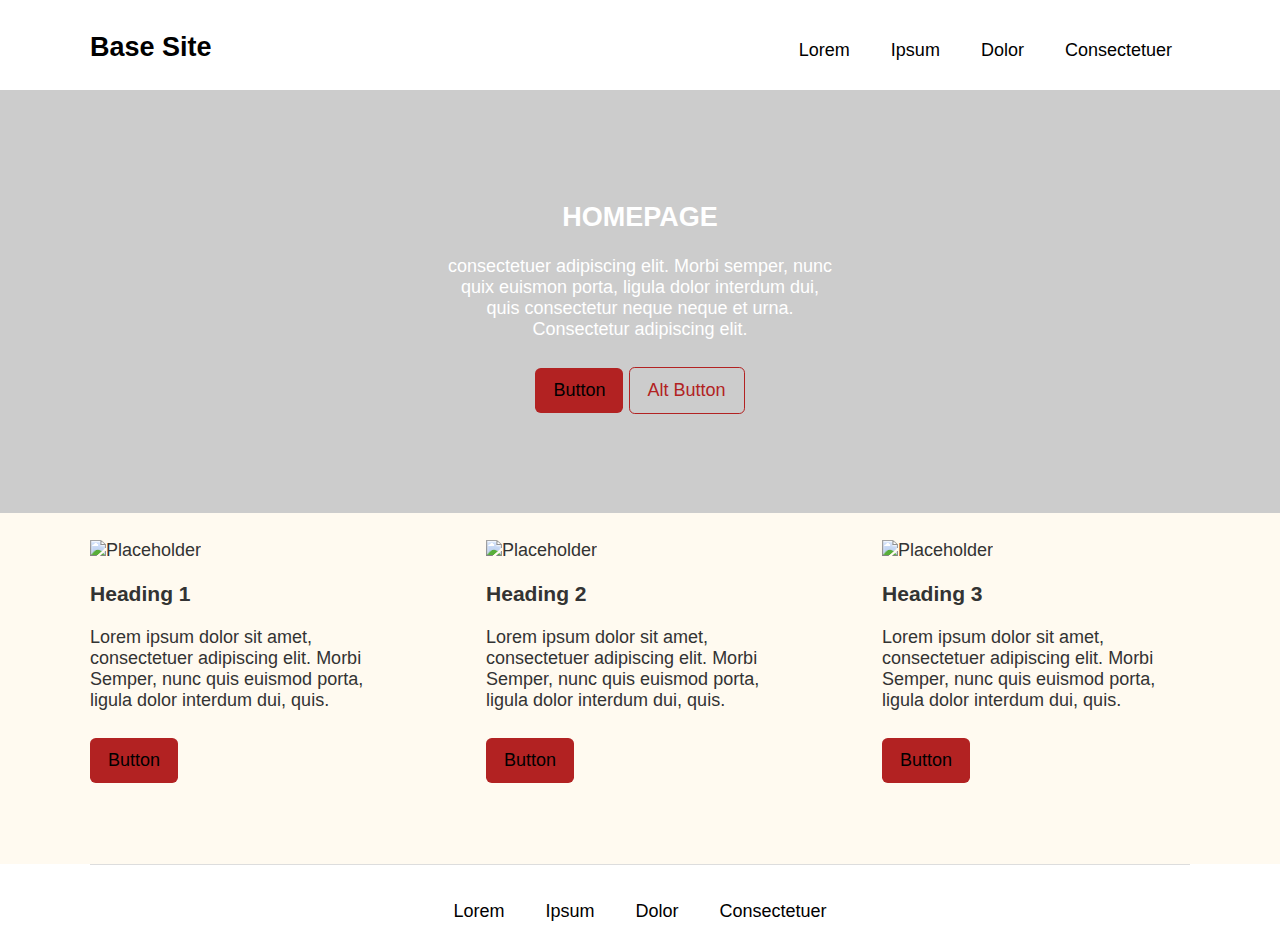
==== index.html @ d5db16d8 "added files" ====
<!DOCTYPE html>
<html lang="en">
<head>
<meta charset="utf-8" />
<title>Base | Site w/Subpage</title>
    
<!-- HTML5 -->
<!--[if lt IE9]>
    <script src="http://html5shim.googlecode.com/svn/trunk/html5.js"></script>
<![endif]-->
    
<!-- VIEWPORT FOR MOBILE -->
<meta name="viewport" content="width=device-width, initial-scale=1" />

<!-- MAIN CSS FILE -->
<link href="css/style.css" rel="stylesheet" type="text/css" />
    
</head>

<body>

<header class="site-header toggle-nav">
    <div class="container">
        <div class="site-branding">
            <h1><a href="/index.html">Base Site </a></h1>
        </div>
        <nav class="site-navigation">
            <div class="menu navicon">Menu</div>
            <ul>
                <li><a href="subpage.html">Lorem</a></li>
                <li><a href="subpage.html">Ipsum</a></li>
                <li><a href="subpage.html">Dolor</a></li>
                <li><a href="subpage.html">Consectetuer</a></li>
            </ul>
        </nav>
    </div><!-- END CONTAINER -->
</header>

<main class="site-main">
    <div class="">
        <section class="hero">
            <h2>HOMEPAGE</h2>
            <p>consectetuer adipiscing elit. Morbi semper, nunc quix euismon porta, ligula dolor interdum dui, quis consectetur neque neque et urna. Consectetur adipiscing elit. </p>
            <p><a class="button" href="../index.html">Button</a>
            <a class="button alt" href="../index.html">Alt Button</a></p>
        </section>
        
        <section class="cream">
            <div class="container">
                <div class="row">
                    <div class="one-third column">
                        <img src="../images/placeholder_1x1.gif" alt="Placeholder" class="scale-with-grid">
                        <h3>Heading 1</h3>
                        <p>Lorem ipsum dolor sit amet, consectetuer adipiscing elit. Morbi Semper, nunc quis euismod porta, ligula dolor interdum dui, quis.</p>
                        <p><a class="button" href="../index.html">Button</a></p>
                    </div>
                    <div class="one-third column">
                        <img src="../images/placeholder_1x1.gif" alt="Placeholder" class="scale-with-grid">
                        <h3>Heading 2</h3>
                        <p>Lorem ipsum dolor sit amet, consectetuer adipiscing elit. Morbi Semper, nunc quis euismod porta, ligula dolor interdum dui, quis.</p>
                        <p><a class="button" href="../index.html">Button</a></p>
                    </div>
                    <div class="one-third column">
                        <img src="../images/placeholder_1x1.gif" alt="Placeholder" class="scale-with-grid">
                        <h3>Heading 3</h3>
                        <p>Lorem ipsum dolor sit amet, consectetuer adipiscing elit. Morbi Semper, nunc quis euismod porta, ligula dolor interdum dui, quis.</p>
                        <p><a class="button" href="../index.html">Button</a></p>
                    </div>
                </div>
            </div>                 
        </section>
    </div>
</main>
    
<footer class="site-footer">
    <div class="container">
        <nav class="site-navigation">
            <ul>
                <li><a href="subpage.html">Lorem</a></li>
                <li><a href="subpage.html">Ipsum</a></li>
                <li><a href="subpage.html">Dolor</a></li>
                <li><a href="subpage.html">Consectetuer</a></li>
            </ul>
        </nav>
    </div>
</footer>
    
<!-- MAIN JS FILE -->
<script src="js/script.js"></script>

    
</body>
</html>
---- css/style.css ----
/* #BASE CSS (Initital Setup)
---------------------------------
    #BASE START
        #HTML5
    #BASE CONTENT
        #TYPOGRAPHY
            #BODY
            #HEADINGS
            #PARAGRAPHS
            #LINKS
            #LISTS
            #BLOCKQUOTES
            #HELPERS
        #MEDIA
            #IMAGES
        #COMPONENTS
            #BUTTONS
    #BASE LAYOUT
        #MEDIAQUERIES
        #GRID
            #CLEARFIX
    #BASE SITE
        #STRUCTURE
            #HEADER
            #LOGO
            #FOOTER
            #SECTIONS
            #SUB PAGES
        #NAVIGATION
            #TOGGLE-NAV (Default)
--------------------------------- */
/* #BASE START */
/* #HTML5 */
header, footer, aside, nav, section, figure, main, article{
    display: block;
}



/* --------------------------------- */
/* #BASE CONTENT */


/* #MEDIA */
/* #IMAGES */
img.scale-with-grid {
    max-width: 100%;
    height: auto;
}


/* #COMPONENTS */
/* #BUTTONS */
button {
    font-size: inherit;
}

button, a.button {
    display: inline-block;
    background-color: firebrick;
    border: 1px solid firebrick;
    color: #fff;
    text-decoration: none;
    padding: .75em 1em;
    -webkit-border-radius: .32em;
    -moz-border-radius: .32em;
    border-radius: .32em;
    margin-top: .5em;
    margin-bottom: .5em;
    border: none;
    cursor: pointer;
    line-height: 1em;
}

button.alt, a.button.alt {
    background-color: rgba(255, 255, 255, 0) ;
    border: 1px solid firebrick;
    color: firebrick;
    text-decoration: none;
}

button:hover, a.button:hover {
    background-color: darkred;
    color: #fff;
    border-color: darkred;
    text-decoration: none;
}



/* --------------------------------- */
/* #BASE LAYOUT */
/* #MEDIA QUERIES */

/* SMALL MOBILE */
body.demo: {
    padding-top: 2em;
}

body.demo:before {
    content: 'Small (Less than 768px)';
    display: block;
    position: fixed;
    top: 0;
    left: 0;
    width: 100%;
    text-align: center;
    background-color: aqua;
    color: #fff;
}

body {
    font-family: Avenir Condensed, Helvetica, Arial, sans-serif;
    color: #333;
    font-size: 87.5%;
    margin: 0;
    padding: 0;
}

.container {
    width: 92%;
    padding: 0 4%;
    margin: 0 auto;
}


/* MEDIUM TABLET */
@media (min-width: 768px) {
    body {
        background: white;
        font-size: 100%;
    }
    
    body.demo:before {
        content: 'Medium (768-1050px)';
        background-color: aquamarine;
        font: white;
    }
}


/* LARGE-LAPTOP */
@media (min-width: 1050px) {
    body {
        background: white;
        font-size: 100%;
    }
    
    body.demo:before {
    content: 'Large (1050-1249px)';
    background-color: darkturquoise;
    }
    
    .container {
    width: 900px;
    padding: 0 50px;
    }
}


/* EXTRA LARGE-DESKTOP+ */
@media (min-width: 1250px) {
    body {
        background: white;
        font-size: 112.5%;
    }
    
    body.demo:before {
    content: 'Extra Large (1250px+)';
    background-color: cornflowerblue;
    }
    
    .container {
    width: 1100px;
    }
}


/* #GRID */
.row {
}

.column {
    margin-bottom: 3em; 
}

@media (min-width: 768px) {
    .column {
        float: left;
        margin-right: 8%;
    }
    
    .column:last-child {
        margin-right: 0;
    }
    
    /* WIDTH = 100 - GUTTERS / # of COLUMNS */
    
    .one-whole.column {width: 100%; }
    .one-half.column { width: 46%; }
    .one-third.column { width: 28%; }
    .two-thirds.column { width: 64%; }
    .one-fourth.column { width: 19%; }

    .column.centered {
        float: none;
        margin-left: auto;
        margin-right: auto;}    
}


/* #CLEARFIXES */
.group:after,
.container:after,
.row:after {
    content: "";
    display: table;
    clear: both;
}


/* FOR DEMO PURPOSES ONLY */
.demo .column {
    background: rgba(0,0,0,.1);
}

.demo .column p {
    margin: 0;
    padding: 1em 0;
    text-align: center;
}



/* --------------------------------- */
/* #BASE SITE */
/* #SITE STRUCTURE */

/* #HEADER & FOOTER */
.site-header a,
.site-main a,
.site-footer a {
    color: black;
    text-decoration: none;
}

.site-header a:hover,
.site-main a:hover,
.site-footer a:hover {
    color: firebrick;
    text-decoration: none;
}



/* #HEADER */
.site-header {
    padding-top: .25em;
    position: fixed;
    background: #fff;
    width: 100%;
}

.site-header .container:after {
    content: '';
    display: block;
}



/* #SITE BRANDING */
.site-branding h1 {
    margin: 0;
    font-size: 1.5em;
    text-align: center;
}

.site-branding h1 a{
    display: inline-block;
    padding: 1em 0;
}

@media (min-width:768px) {
    .site-header .site-branding {
        float: left;
    }
}


    
/* #FOOTER ONLY */
.site-footer .container:before {
    content: '';
    display: block;
    border-top: 1px solid #ddd;
}

.site-footer .site-navigation ul {
    border-top: none;
}



/* #NAVIGATION */
.site-navigation ul {
    margin-bottom: 0;
    padding: 0;
    text-align: center;
    border-top: 1px solid #ddd;
}

.site-navigation ul li {
    list-style: none;
    display: inline-block;
    margin: 0;
}

.site-navigation ul li a{
    display: block;
    padding: 1em;
}

@media (min-width:768px) {
    .site-header .site-navigation {
        float: right;
    }
    .site-header .site-navigation ul {
        border-top: none;
        margin-top: .95em;
    }
}
    


/* MAIN CONTENT AREA */
/* SECTION */
section {
    margin: 0;
}
    
.hero {
    background-color: #ccc;
    background-image: url('../../images/placeholder_bg.jpg');
    background-repeat: no-repeat;
    background-size: cover;
    background-position: center;
    padding: 10em 1em 4em 1em;
    text-align: center;
    color: #fff;
}

.hero h1,
.hero h2 {
    max-width: 10em;
    margin-left: auto;
    margin-right: auto;
}

.hero p {
    max-width: 22em;
    margin-left: auto;
    margin-right: auto;
}
    
.cream {
    background-color: floralwhite;
    padding-top: 1.5em;
    }


/* #SUBPAGES */
@media (min-width:768px) {
    .subpage-main {
        width: 70%;
        padding-left: 4%;
        margin-top: 2em;
        border-left: 1px solid #ddd;
        float: right;
    }

    .subpage-main section: first-child {
        padding-top: 0;
    }
    
    .sidebar {
        width: 21%;
        padding-top: .4em;
        padding-right: 4%;
        margin-top: 2em;
        float: left;
    }
}

.sidebar .subheader {
    color: #aaa;
    text-transform: uppercase;
    letter-spacing: .1em;
    font-weight: normal;
    padding-top: .1em;
}

.sidebar nav ul {
    padding: 0;
}

.sidebar nav ul li {
    list-style: none;
    margin: 0;
    border-top: 1px solid #ddd;
}

.sidebar nav ul li:last-child {
    border-bottom: 1px solid #ddd;
}

.sidebar nav ul ul li:last-child {
    border-bottom: none;
}

.sidebar nav ul li a {
    display: block;
    padding: .5em 1em;
    text-decoration: none;
}

.sidebar nav ul ul li a {
    padding-left: 2em;
}

.sidebar nav ul li a:hover {
    background-color: #f8f8f8;
}





/* NAVIGATION */
/* #NAVICON MENU */
.menu.navicon {
    color: rgba(0,0,0,0);
}

.menu.navicon::selection {
    background: rgba(0,0,0,0);
}

.menu.navicon:after {
    color: #333;
    content: '\2630';
    font-size: 1.5em;
    cursor: pointer;
    width: 1em;
    height: 1em;
    line-height: 1em;
    display: block;
    float: right;
    margin-top: 1.1em;
    transition: all .3s ease;
}

.menu.navicon.expanded:after {
    content: '\2715';
    transform: rotate(90deg);
}


/* #TOGGLE-NAV */
.toggle-nav .site-branding {
    float: left;
}

.toggle-nav .menu {
    display: none;
}

@media (max-width: 767px) {
    .toggle-nav .menu {
        display: block;
        float: right;
        margin-top: .9m;
    }
    
    .toggle-nav .menu + ul {
        display: none;
    }
    
    .toggle-nav .menu.expanded + ul {
        clear: both;
        display: block;
        float: none;
        margin-bottom: .5em;
    }
    
    .toggle-nav .menu + ul li {
        clear: both;
        margin: 0;
        padding: .5em 0 0 0;
        display: block;
        float: none;
    }
    
    .toggle-nav .menu + ul li a {
        padding: .75em;
        transition: all .3s ease;
        color: #333;
    }
    
    .toggle-nav .menu + ul li a:hover {
        color: #fff;
        background: firebrick;
    }
}
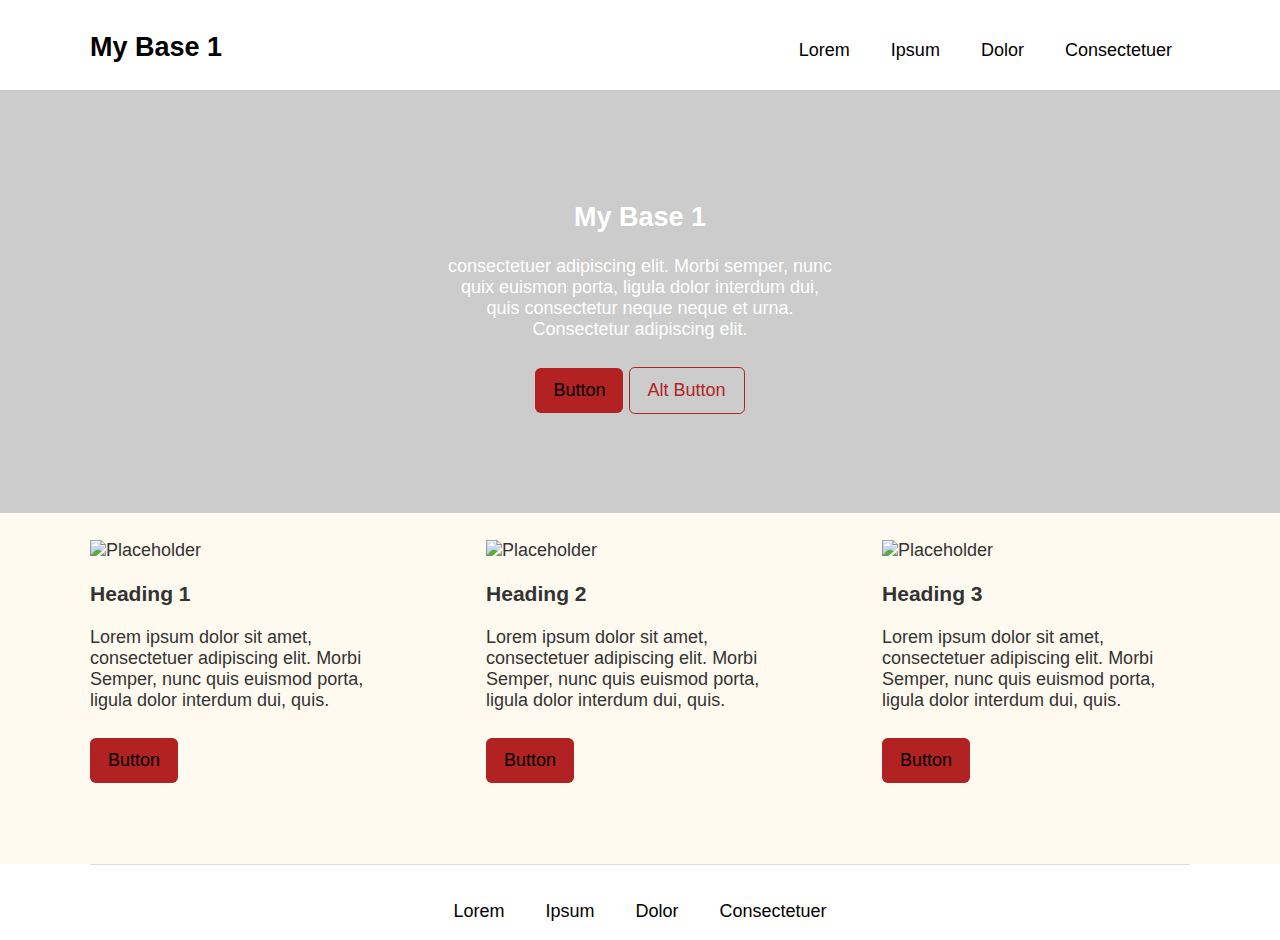
==== commit ac09378d: "changed site name" ====
--- a/index.html
+++ b/index.html
@@ -2,19 +2,19 @@
 <html lang="en">
 <head>
 <meta charset="utf-8" />
-<title>Base | Site w/Subpage</title>
-    
+<title>My Base 1</title>
+
 <!-- HTML5 -->
 <!--[if lt IE9]>
     <script src="http://html5shim.googlecode.com/svn/trunk/html5.js"></script>
 <![endif]-->
-    
+
 <!-- VIEWPORT FOR MOBILE -->
 <meta name="viewport" content="width=device-width, initial-scale=1" />
 
 <!-- MAIN CSS FILE -->
 <link href="css/style.css" rel="stylesheet" type="text/css" />
-    
+
 </head>
 
 <body>
@@ -22,7 +22,7 @@
 <header class="site-header toggle-nav">
     <div class="container">
         <div class="site-branding">
-            <h1><a href="/index.html">Base Site </a></h1>
+            <h1><a href="/index.html">My Base 1</a></h1>
         </div>
         <nav class="site-navigation">
             <div class="menu navicon">Menu</div>
@@ -39,12 +39,12 @@
 <main class="site-main">
     <div class="">
         <section class="hero">
-            <h2>HOMEPAGE</h2>
+            <h2>My Base 1</h2>
             <p>consectetuer adipiscing elit. Morbi semper, nunc quix euismon porta, ligula dolor interdum dui, quis consectetur neque neque et urna. Consectetur adipiscing elit. </p>
             <p><a class="button" href="../index.html">Button</a>
             <a class="button alt" href="../index.html">Alt Button</a></p>
         </section>
-        
+
         <section class="cream">
             <div class="container">
                 <div class="row">
@@ -67,11 +67,11 @@
                         <p><a class="button" href="../index.html">Button</a></p>
                     </div>
                 </div>
-            </div>                 
+            </div>
         </section>
     </div>
 </main>
-    
+
 <footer class="site-footer">
     <div class="container">
         <nav class="site-navigation">
@@ -84,10 +84,10 @@
         </nav>
     </div>
 </footer>
-    
+
 <!-- MAIN JS FILE -->
 <script src="js/script.js"></script>
 
-    
+
 </body>
-</html>+</html>
